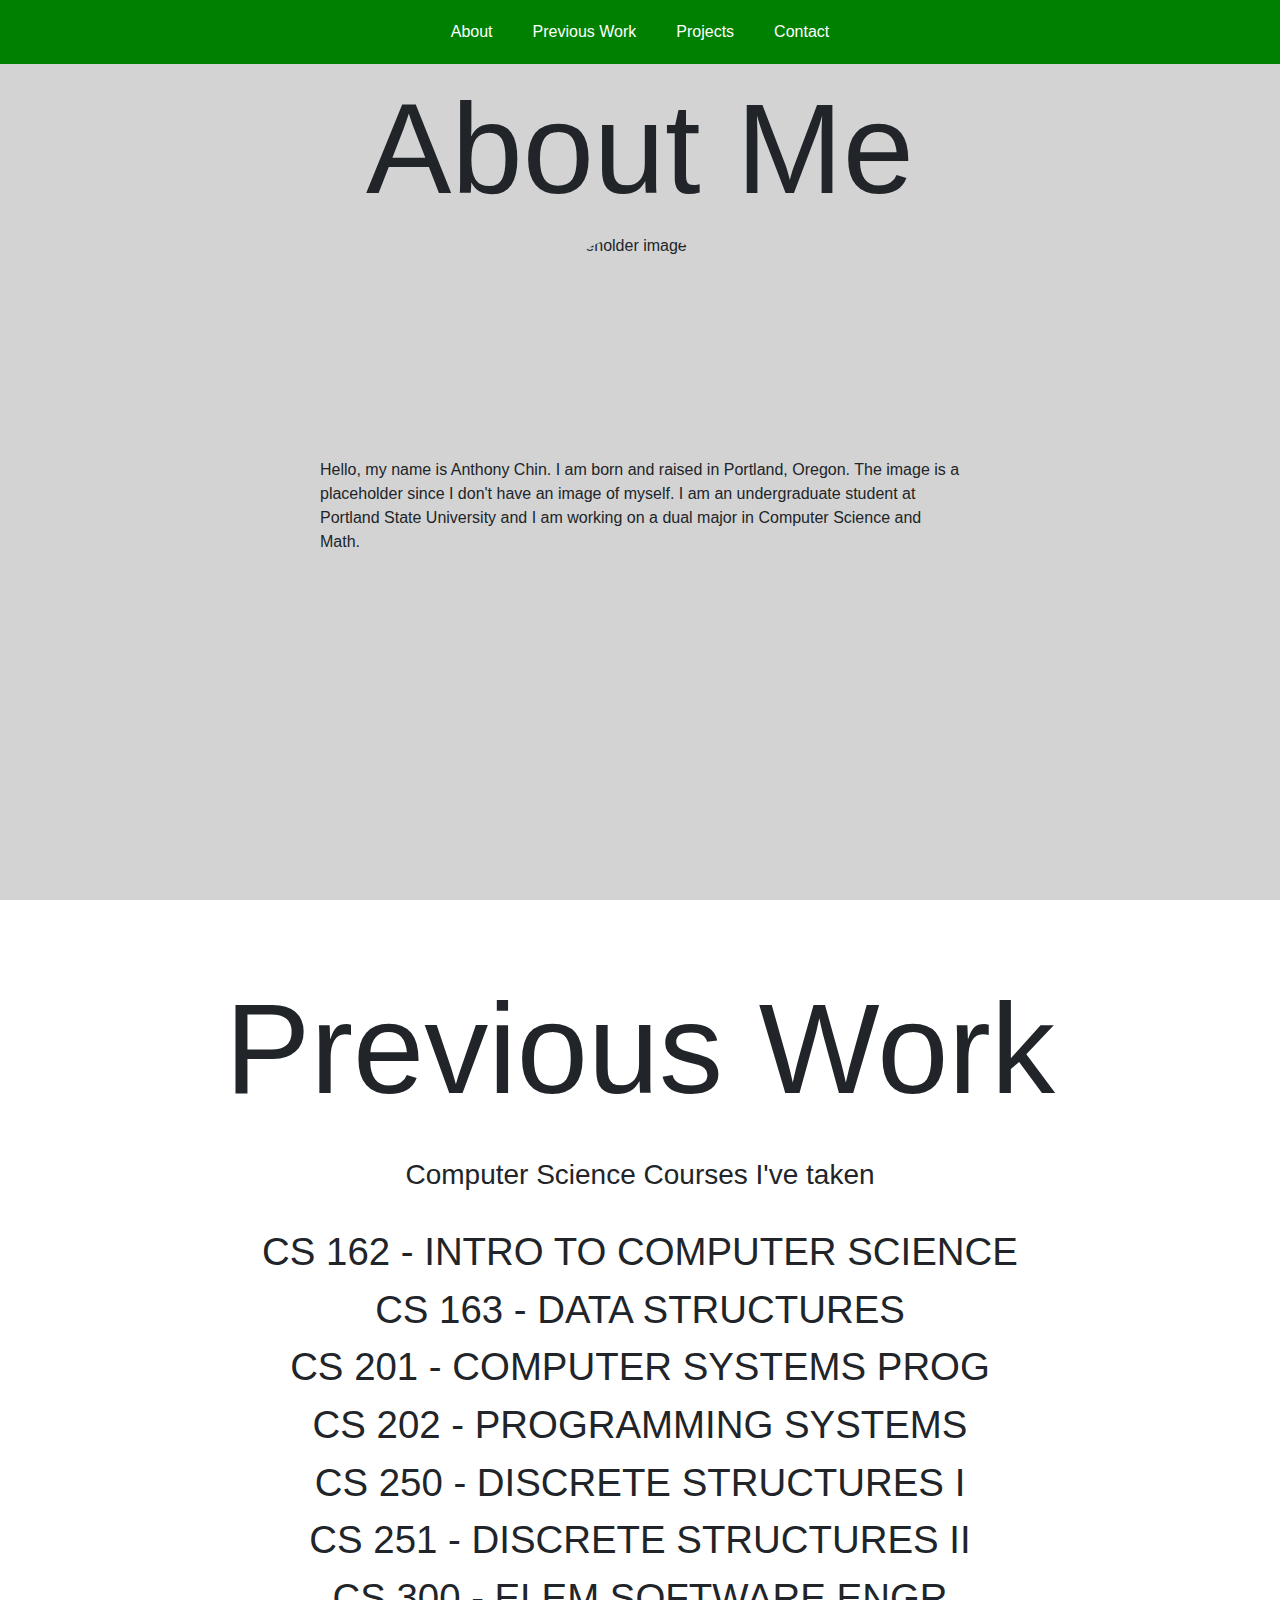
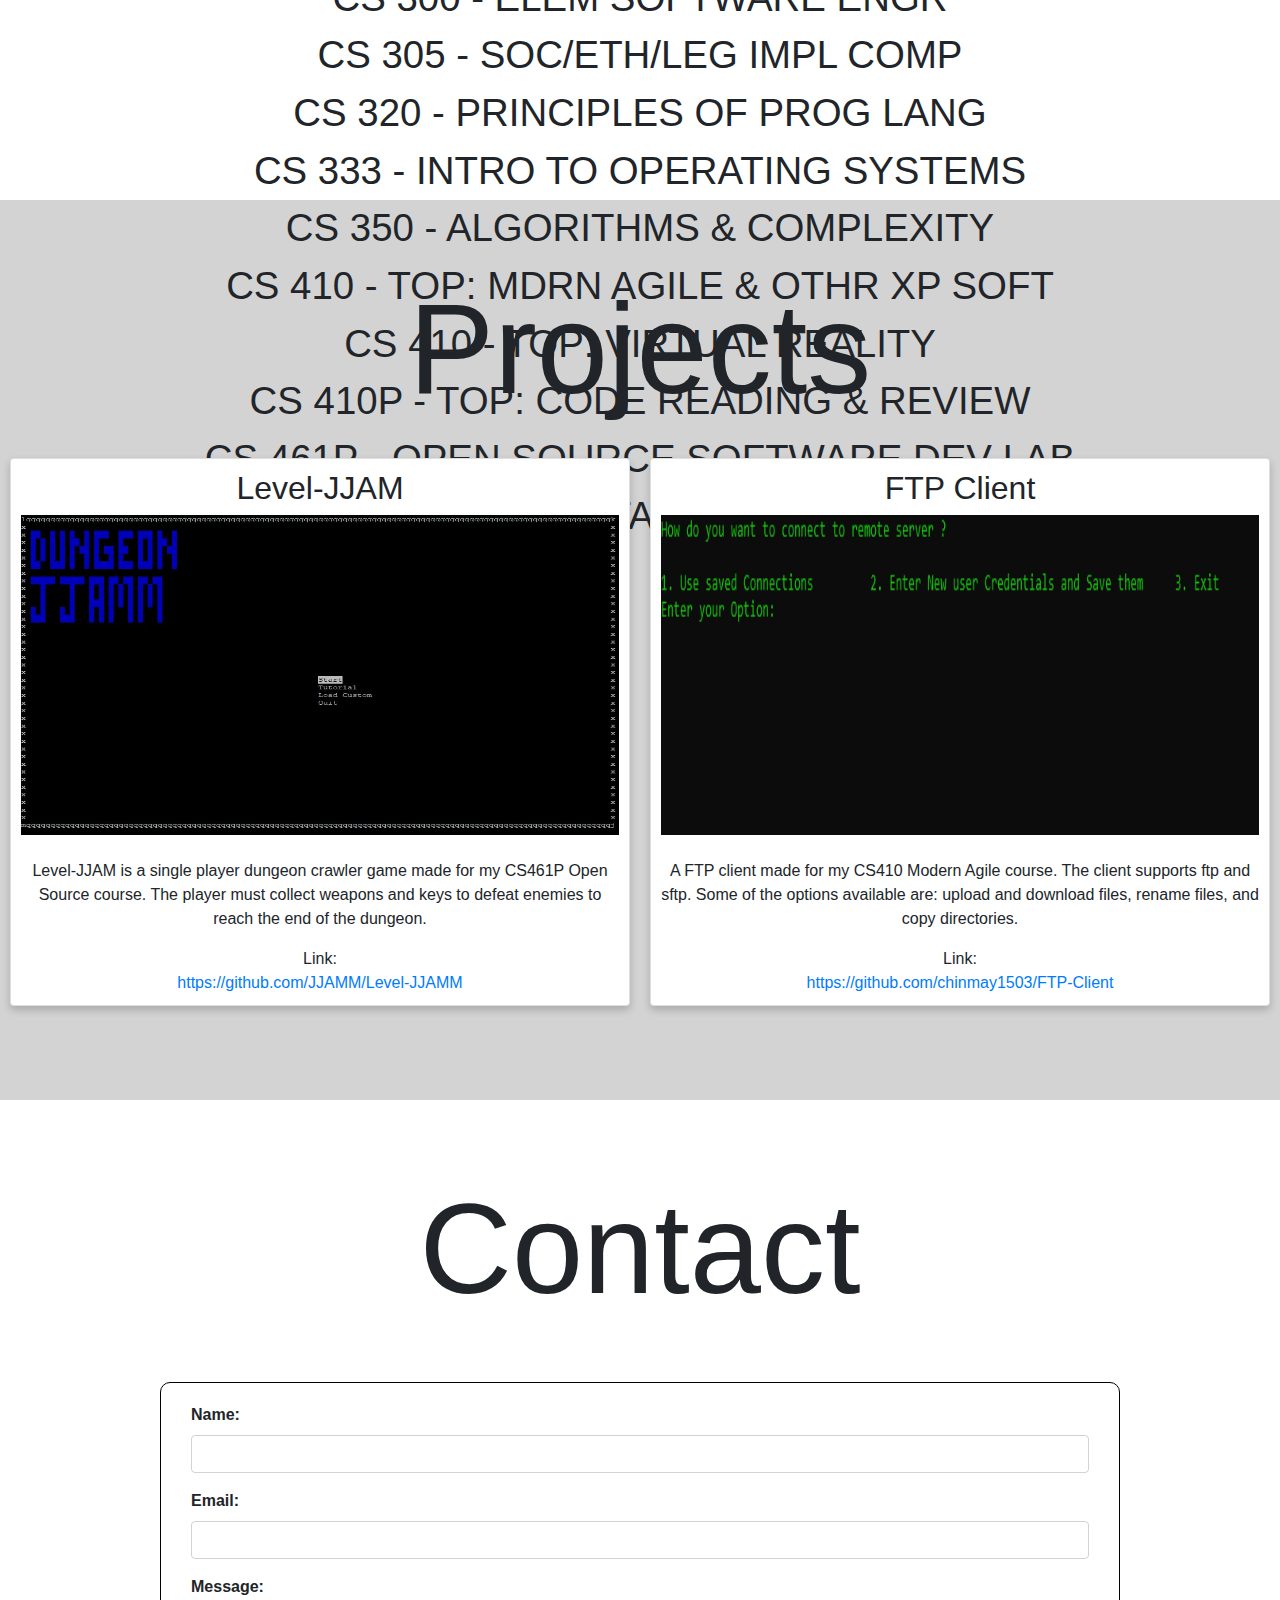
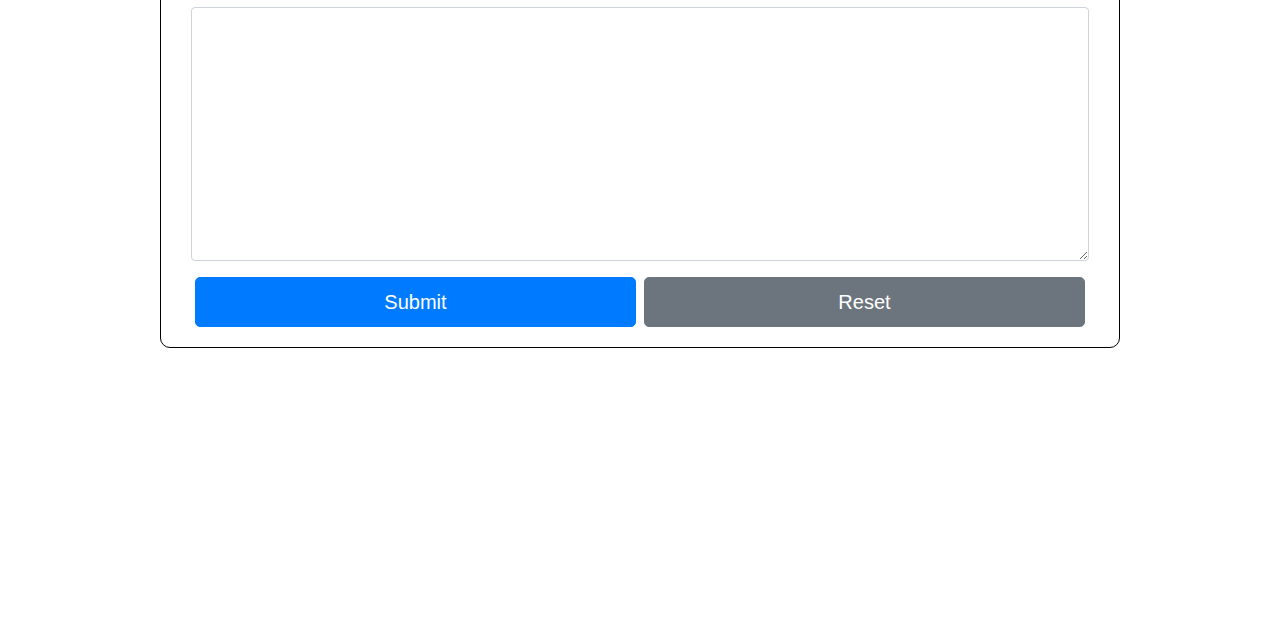
==== docs/index.html @ 14470272 "worked on previous work section" ====
<!DOCTYPE html>
<html lang="en">
  <head>
    <meta charset="UTF-8" />
    <meta name="viewport" content="width=device-width, initial-scale=1.0" />
    <title>Webdev Final Project</title>
    <link
      rel="stylesheet"
      type="text/css"
      href="https://cdnjs.cloudflare.com/ajax/libs/twitter-bootstrap/4.4.1/css/bootstrap.min.css"
    />
    <link rel="stylesheet" href="index.css" />
    <link rel="stylesheet" href="about.css" />
    <link rel="stylesheet" href="previous-work.css" />
    <link rel="stylesheet" href="projects.css" />
    <link rel="stylesheet" href="contact.css" />
    <!-- <script defer src="project.js"></script> -->
  </head>
  <body class="bg-info">
    <main>
        <nav>
            <ul class="nav-list">
              <li class="list-item"><a href="#about" class="nav-link">About</a></li>
              <li class="list-item"><a href="#previous-work" class="nav-link">Previous Work</a></li>
              <li class="list-item"><a href="#projects" class="nav-link">Projects</a></li>
              <li class="list-item"><a href="#contact" class="nav-link">Contact</a></li>
            </ul>
            <a href="javascript:void(0);" class="icon" onclick="myFunction()">
              <i class="fa fa-bars"></i>
            </a>
        </nav>
        <div class="about" id="about">
          <br><br><br>
          <h1 class="header">About Me</h1>
          <div class="about-container">
            <img src="http://placekitten.com/200/200" alt="placeholder image" width="200" height="200">
            <br>
            <p>
              Hello, my name is Anthony Chin. I am born and raised in Portland, Oregon. The image is a placeholder since I don't have an image of myself. I am an
              undergraduate student at Portland State University and I am working on a dual major in Computer Science and Math.
            </p>
          </div>
        </div>
        <div class="previous-work" id="previous-work">
          <br><br><br>
          <h1 class="header">Previous Work</h1>
          <br>
          <h3>Computer Science Courses I've taken</h3>
          <br>
          <ul class="courses">
            <li>CS 162 - INTRO TO COMPUTER SCIENCE</li>
            <li>CS 163 - DATA STRUCTURES</li>
            <li>CS 201 - COMPUTER SYSTEMS PROG</li>
            <li>CS 202 - PROGRAMMING SYSTEMS</li>
            <li>CS 250 - DISCRETE STRUCTURES I</li>
            <li>CS 251 - DISCRETE STRUCTURES II</li>
            <li>CS 300 - ELEM SOFTWARE ENGR</li>
            <li>CS 305 - SOC/ETH/LEG IMPL COMP</li>
            <li>CS 320 - PRINCIPLES OF PROG LANG</li>
            <li>CS 333 - INTRO TO OPERATING SYSTEMS</li>
            <li>CS 350 - ALGORITHMS & COMPLEXITY</li>
            <li>CS 410 - TOP: MDRN AGILE & OTHR XP SOFT</li>
            <li>CS 410 - TOP: VIRTUAL REALITY</li>
            <li>CS 410P - TOP: CODE READING & REVIEW</li>
            <li>CS 461P - OPEN SOURCE SOFTWARE DEV LAB</li>
            <li>CS 486 - INTRO TO DATABASE MGMT SYSTEMS</li>
          </ul>
        </div>
        <div class="projects" id="projects">
          <br><br><br>
          <h1 class="header">Projects</h1>
          <br>
          <div>
            <div class="column">
              <div class="card">
                <h2>Level-JJAM</h2>
                <img src="img/start_menu.JPG" alt="Start menu of Level-JJAM" class="responsive-image" title="Start menu of Level-JJAM">
                <br>
                <p>
                  Level-JJAM is a single player dungeon crawler game made for my CS461P Open Source course. The player must collect weapons and keys to defeat enemies 
                  to reach the end of the dungeon.
                </p>
                <p class="link">Link:</p>
                <a href="https://github.com/JJAMM/Level-JJAMM">https://github.com/JJAMM/Level-JJAMM</a>
              </div>
            </div>
          
            <div class="column">
              <div class="card">
                <h2>FTP Client</h2>
                <img src="img/ftp_login.png" alt="Login of the FTP client" class="responsive-image" title="Login of the FTP client">
                <br>
                <p>
                  A FTP client made for my CS410 Modern Agile course. The client supports ftp and sftp. Some of the options available are: upload and download files,
                  rename files, and copy directories.
                </p>
                <p class="link">Link:</p>
                <a href="https://github.com/chinmay1503/FTP-Client">https://github.com/chinmay1503/FTP-Client</a>
              </div>
            </div>
          </div>
        </div>
        <div class="contact" id="contact">
          <br><br><br>
          <h1 class="header">Contact</h1>
          <br><br>
          <div class="d-flex justify-content-center">
            <form>
              <div class="form-group">
                <label for="name">Name:</label>
                <input type="text" class="form-control" id="name">
              </div>
              <div class="form-group">
                <label for="email">Email:</label>
                <input type="email" class="form-control" id="email">
              </div>
              <div class="form-group">
                <label for="message">Message: </label>
                <textarea class="form-control" id="message" rows="10"></textarea>
              </div>
              <div class="d-flex justify-content-around">
                <button type="submit" class="btn btn-lg btn-primary">Submit</button>
                <button type="reset" class="btn btn-secondary btn-lg">Reset</button>
              </div>
            </form>
          </div>
        </div>
    </main>
  </body>
</html>
---- docs/index.css ----
body {
  margin: 0;
}

nav {
  background-color: green;
  display: flex;
  overflow: hidden;
  width: 100vw;
  justify-content: center;
  position: fixed;
  z-index: 9999;
}

.nav-list {
  list-style-type: none;
  padding: 0;
  margin: 0;
}

.list-item {
  background-color: green;
  float: left;
}

.list-item:hover {
  background-color: orange;
}

.nav-link {
  display: block;
  color: white;
  text-align: center;
  padding: 20px;
  text-decoration: none;
}

.nav-link:hover {
  color: black;
}

.about {
  height: 100vh;
  background-color: lightgray;
}

.previous-work {
  height: 100vh;
  background-color: white;
}

.projects {
  height: 100vh;
  background-color: lightgray;
}

.contact {
  height: 125vh;
  background-color: white;
}

.header {
  font-size: 10vw;
}

h1 {
  text-align: center;
}

@media (min-width: 416px) and (max-width: 768px) {
  .projects {
    height: 175vh;
  }

  .contact {
    height: 175vh;
  }

  .nav-link {
    padding: 20px 10px;
  }
}

@media (max-width: 415px) {
  .nav-link {
    padding: 20px 5px;
  }
}
---- docs/about.css ----
.about-container {
  width: 50vw;
  margin: 0 auto;
}

.about img {
  display: block;
  margin: 0 auto;
  border-radius: 50%;
}
---- docs/previous-work.css ----
.previous-work {
  text-align: center;
}

.courses {
  list-style-type: none;
  display: flex;
  flex-direction: column;
  padding: 0;
  font-size: 3vw;
}
---- docs/projects.css ----
.column {
  float: left;
  width: 50%;
  padding: 0 10px;
}

.card {
  box-shadow: 0 4px 8px 0 rgba(0, 0, 0, 0.2);
  padding: 10px;
  text-align: center;
  background-color: white;
  align-items: center;
  height: 100%;
}

.responsive-image {
  width: 100%;
  height: 20rem;
}

.link {
  margin-bottom: 0;
}

@media (max-width: 768px) {
  .column {
    width: 100%;
    display: block;
    margin-bottom: 20px;
  }
}
---- docs/contact.css ----
form {
  border: 1px solid black;
  border-radius: 10px;
  width: 75%;
  padding: 20px 30px 20px 30px;
}

.form-group {
  font-weight: bold;
}

.btn {
  height: 2.5em;
  width: 49%;
  border-radius: 5px;
}
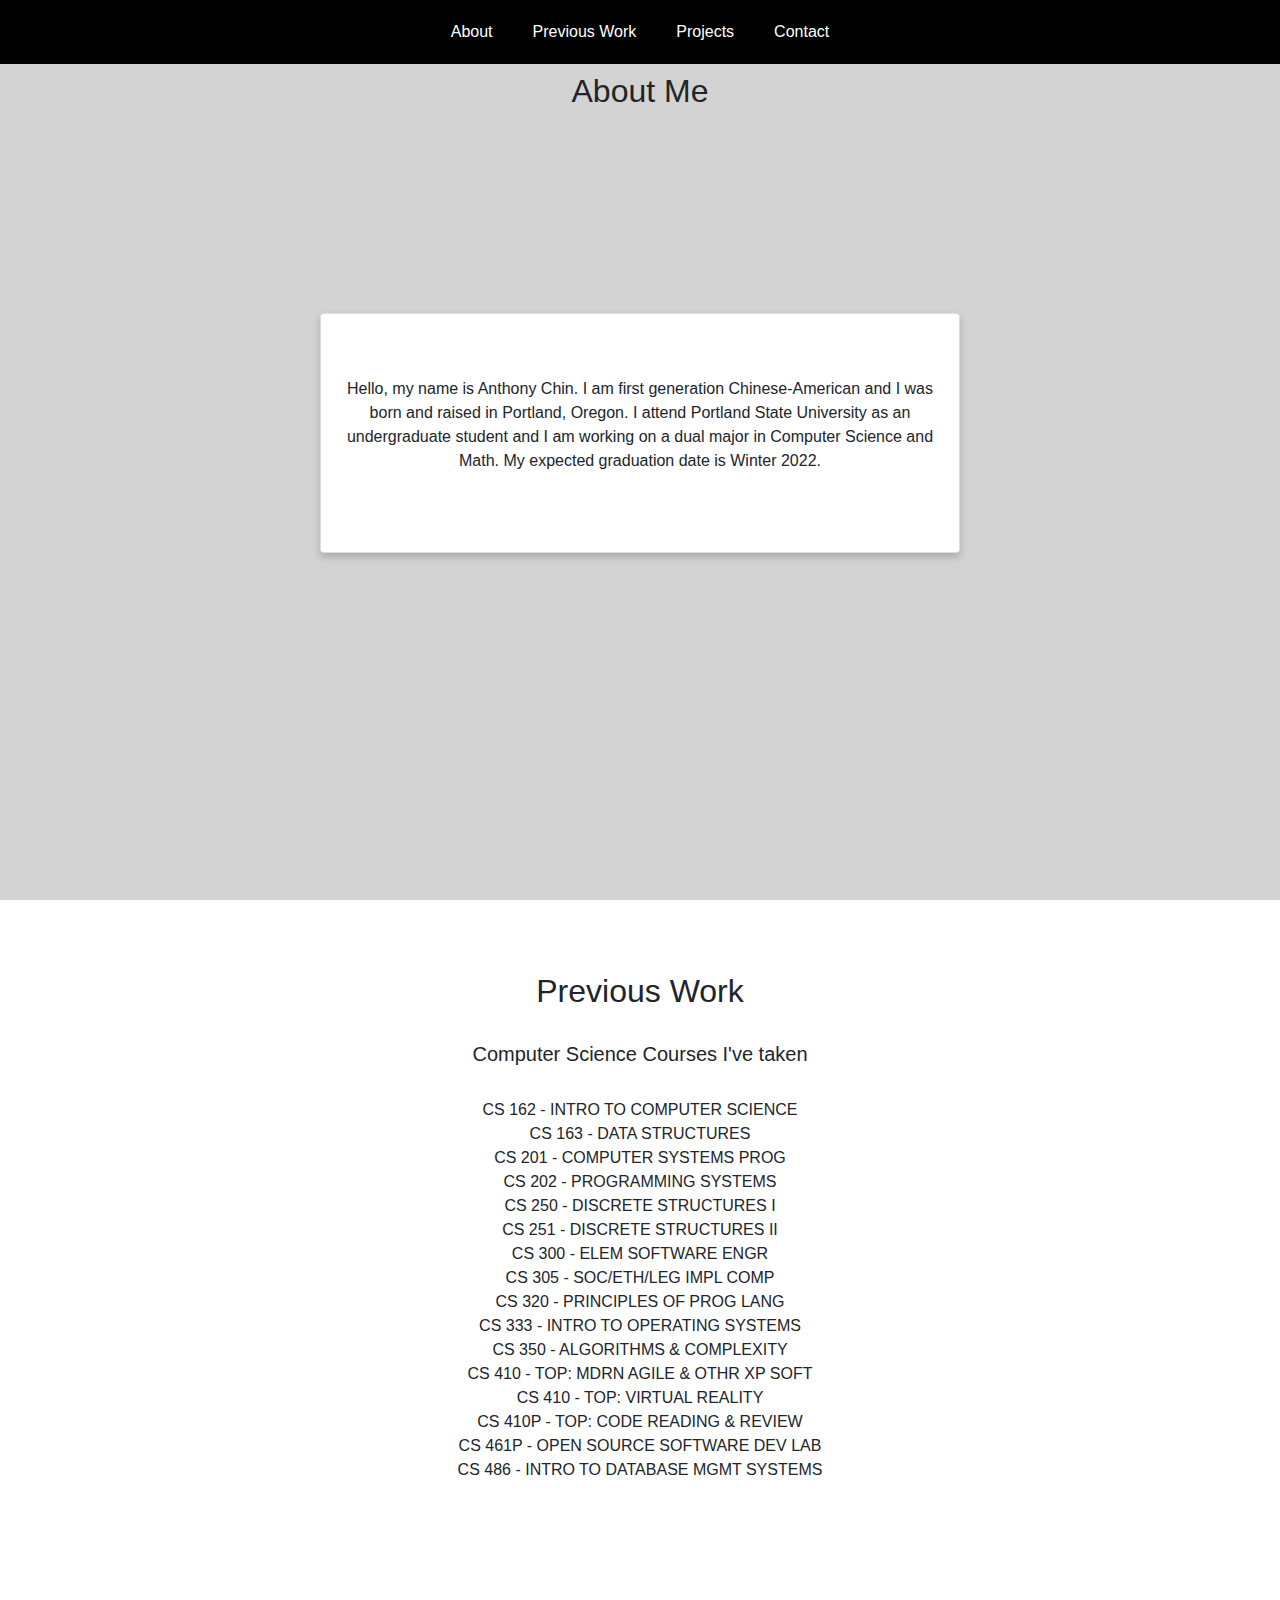
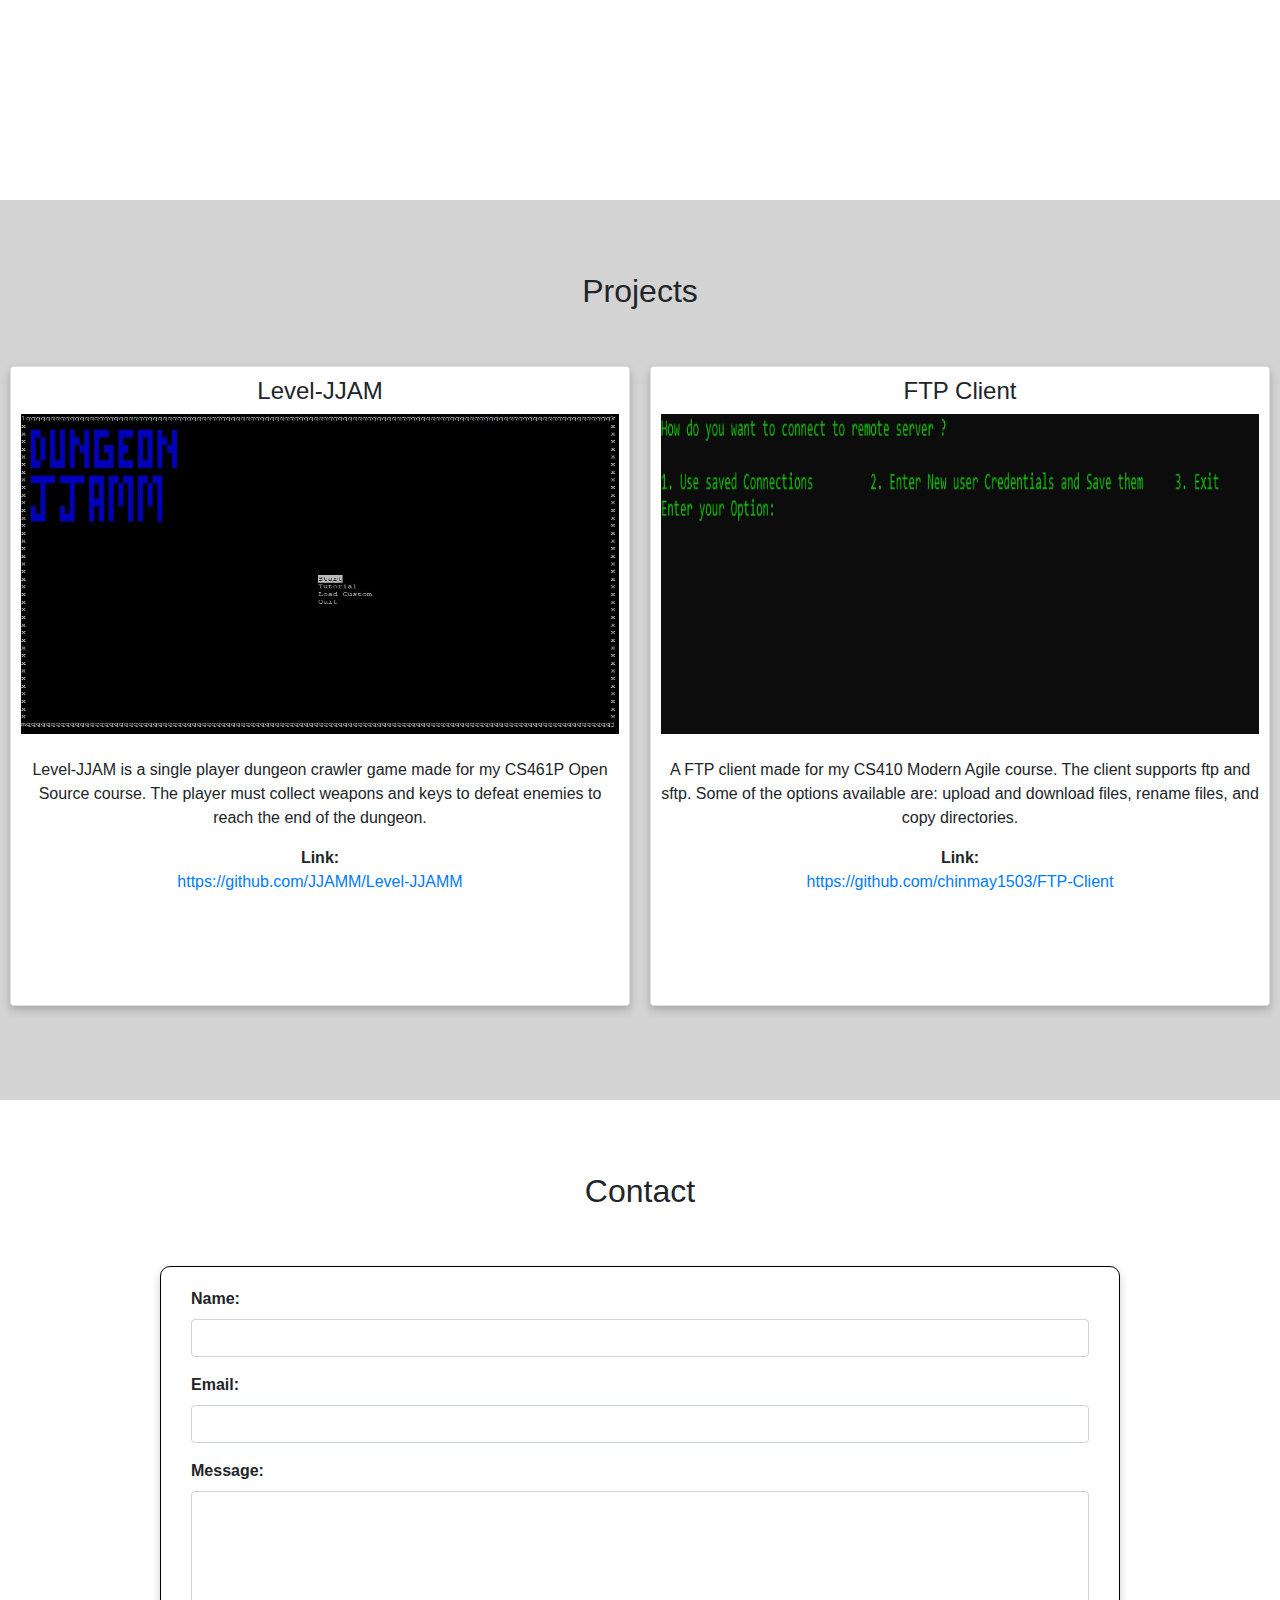
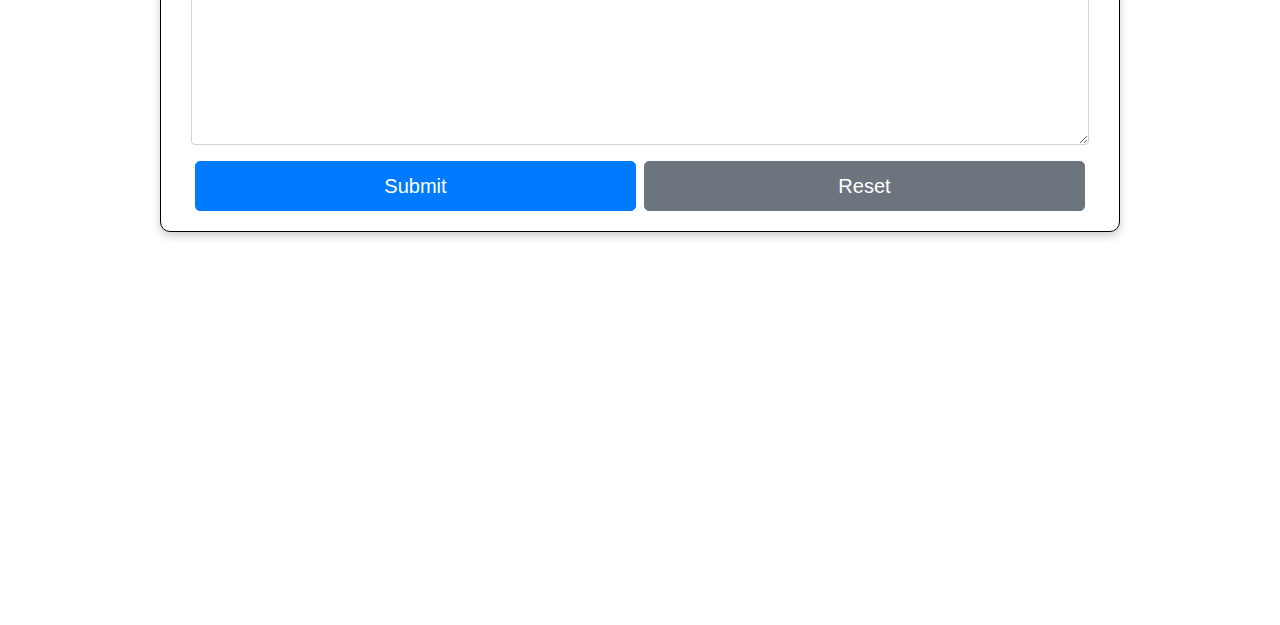
==== commit a0a5953d: "removed placeholder image and did more styling" ====
--- a/docs/index.html
+++ b/docs/index.html
@@ -33,19 +33,21 @@
           <br><br><br>
           <h1 class="header">About Me</h1>
           <div class="about-container">
-            <img src="http://placekitten.com/200/200" alt="placeholder image" width="200" height="200">
             <br>
+            <div class="card">
             <p>
-              Hello, my name is Anthony Chin. I am born and raised in Portland, Oregon. The image is a placeholder since I don't have an image of myself. I am an
-              undergraduate student at Portland State University and I am working on a dual major in Computer Science and Math.
+              Hello, my name is Anthony Chin. I am first generation Chinese-American and I was born and raised in Portland, Oregon. I attend 
+              Portland State University as an undergraduate student and I am working on a dual major in Computer Science and Math. My expected
+              graduation date is Winter 2022.
             </p>
+          </div>
           </div>
         </div>
         <div class="previous-work" id="previous-work">
           <br><br><br>
           <h1 class="header">Previous Work</h1>
           <br>
-          <h3>Computer Science Courses I've taken</h3>
+          <h5>Computer Science Courses I've taken</h5>
           <br>
           <ul class="courses">
             <li>CS 162 - INTRO TO COMPUTER SCIENCE</li>
@@ -69,11 +71,11 @@
         <div class="projects" id="projects">
           <br><br><br>
           <h1 class="header">Projects</h1>
-          <br>
+          <br><br>
           <div>
             <div class="column">
               <div class="card">
-                <h2>Level-JJAM</h2>
+                <h4>Level-JJAM</h4>
                 <img src="img/start_menu.JPG" alt="Start menu of Level-JJAM" class="responsive-image" title="Start menu of Level-JJAM">
                 <br>
                 <p>
@@ -87,7 +89,7 @@
           
             <div class="column">
               <div class="card">
-                <h2>FTP Client</h2>
+                <h4>FTP Client</h4>
                 <img src="img/ftp_login.png" alt="Login of the FTP client" class="responsive-image" title="Login of the FTP client">
                 <br>
                 <p>
--- a/docs/index.css
+++ b/docs/index.css
@@ -3,7 +3,7 @@
 }
 
 nav {
-  background-color: green;
+  background-color: black;
   display: flex;
   overflow: hidden;
   width: 100vw;
@@ -19,12 +19,11 @@
 }
 
 .list-item {
-  background-color: green;
   float: left;
 }
 
 .list-item:hover {
-  background-color: orange;
+  background-color: grey;
 }
 
 .nav-link {
@@ -32,11 +31,11 @@
   color: white;
   text-align: center;
   padding: 20px;
-  text-decoration: none;
 }
 
 .nav-link:hover {
-  color: black;
+  color: white;
+  text-decoration: underline;
 }
 
 .about {
@@ -60,7 +59,7 @@
 }
 
 .header {
-  font-size: 10vw;
+  font-size: 2rem;
 }
 
 h1 {
@@ -73,7 +72,7 @@
   }
 
   .contact {
-    height: 175vh;
+    height: 125vh;
   }
 
   .nav-link {
@@ -85,4 +84,8 @@
   .nav-link {
     padding: 20px 5px;
   }
+
+  .projects {
+    height: 175vh;
+  }
 }
--- a/docs/about.css
+++ b/docs/about.css
@@ -1,10 +1,27 @@
 .about-container {
+  display: flex;
   width: 50vw;
+  height: 70vh;
   margin: 0 auto;
+  align-items: center;
+  justify-content: center;
 }
 
-.about img {
-  display: block;
-  margin: 0 auto;
-  border-radius: 50%;
+.about .card {
+  display: flex;
+  align-items: center;
+  justify-content: center;
+  height: 15rem;
 }
+
+@media (max-width: 414px) {
+  .about .card {
+    height: 30rem;
+  }
+}
+
+@media (min-width: 415px) and (max-width: 768px) {
+  .about .card {
+    height: 20rem;
+  }
+}
--- a/docs/previous-work.css
+++ b/docs/previous-work.css
@@ -7,5 +7,5 @@
   display: flex;
   flex-direction: column;
   padding: 0;
-  font-size: 3vw;
+  font-size: 1rem;
 }
--- a/docs/projects.css
+++ b/docs/projects.css
@@ -10,7 +10,7 @@
   text-align: center;
   background-color: white;
   align-items: center;
-  height: 100%;
+  height: 40rem;
 }
 
 .responsive-image {
@@ -20,6 +20,7 @@
 
 .link {
   margin-bottom: 0;
+  font-weight: bold;
 }
 
 @media (max-width: 768px) {
--- a/docs/contact.css
+++ b/docs/contact.css
@@ -3,6 +3,7 @@
   border-radius: 10px;
   width: 75%;
   padding: 20px 30px 20px 30px;
+  box-shadow: 0 4px 8px 0 rgba(0, 0, 0, 0.2);
 }
 
 .form-group {
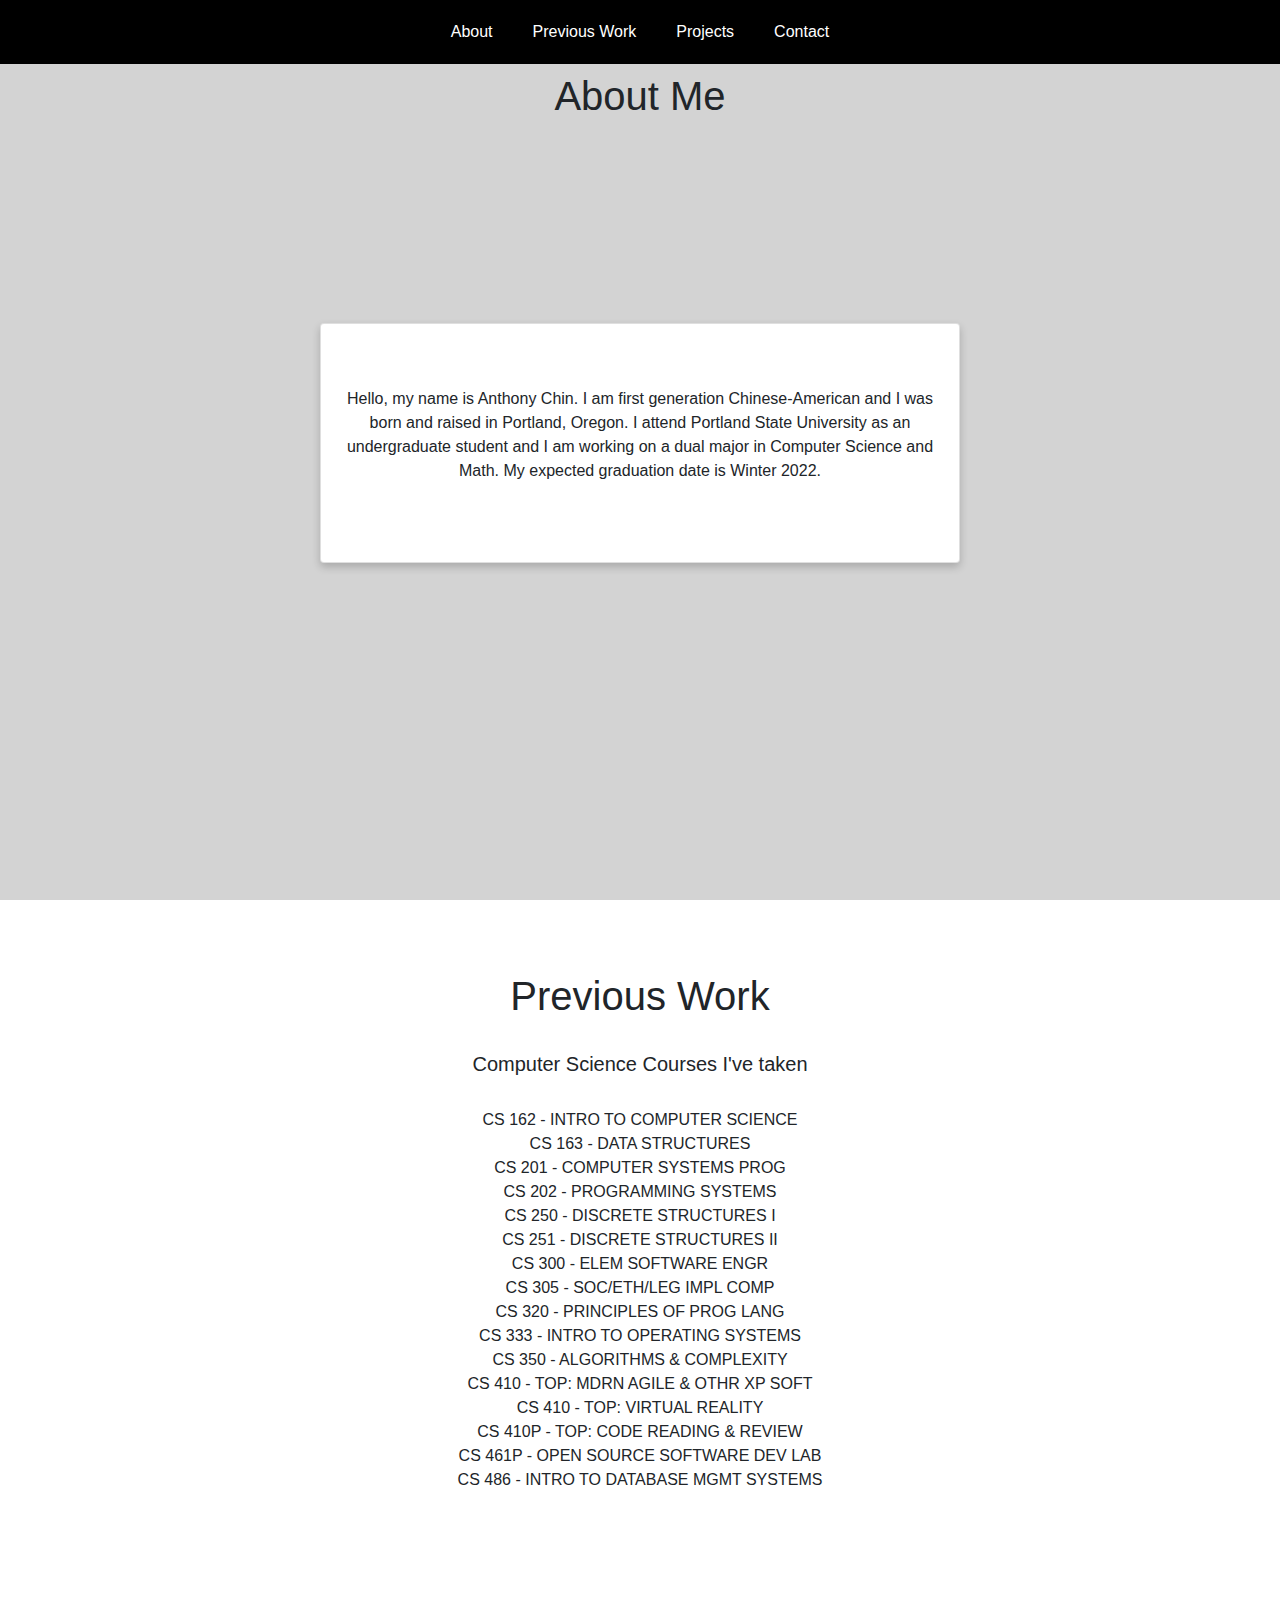
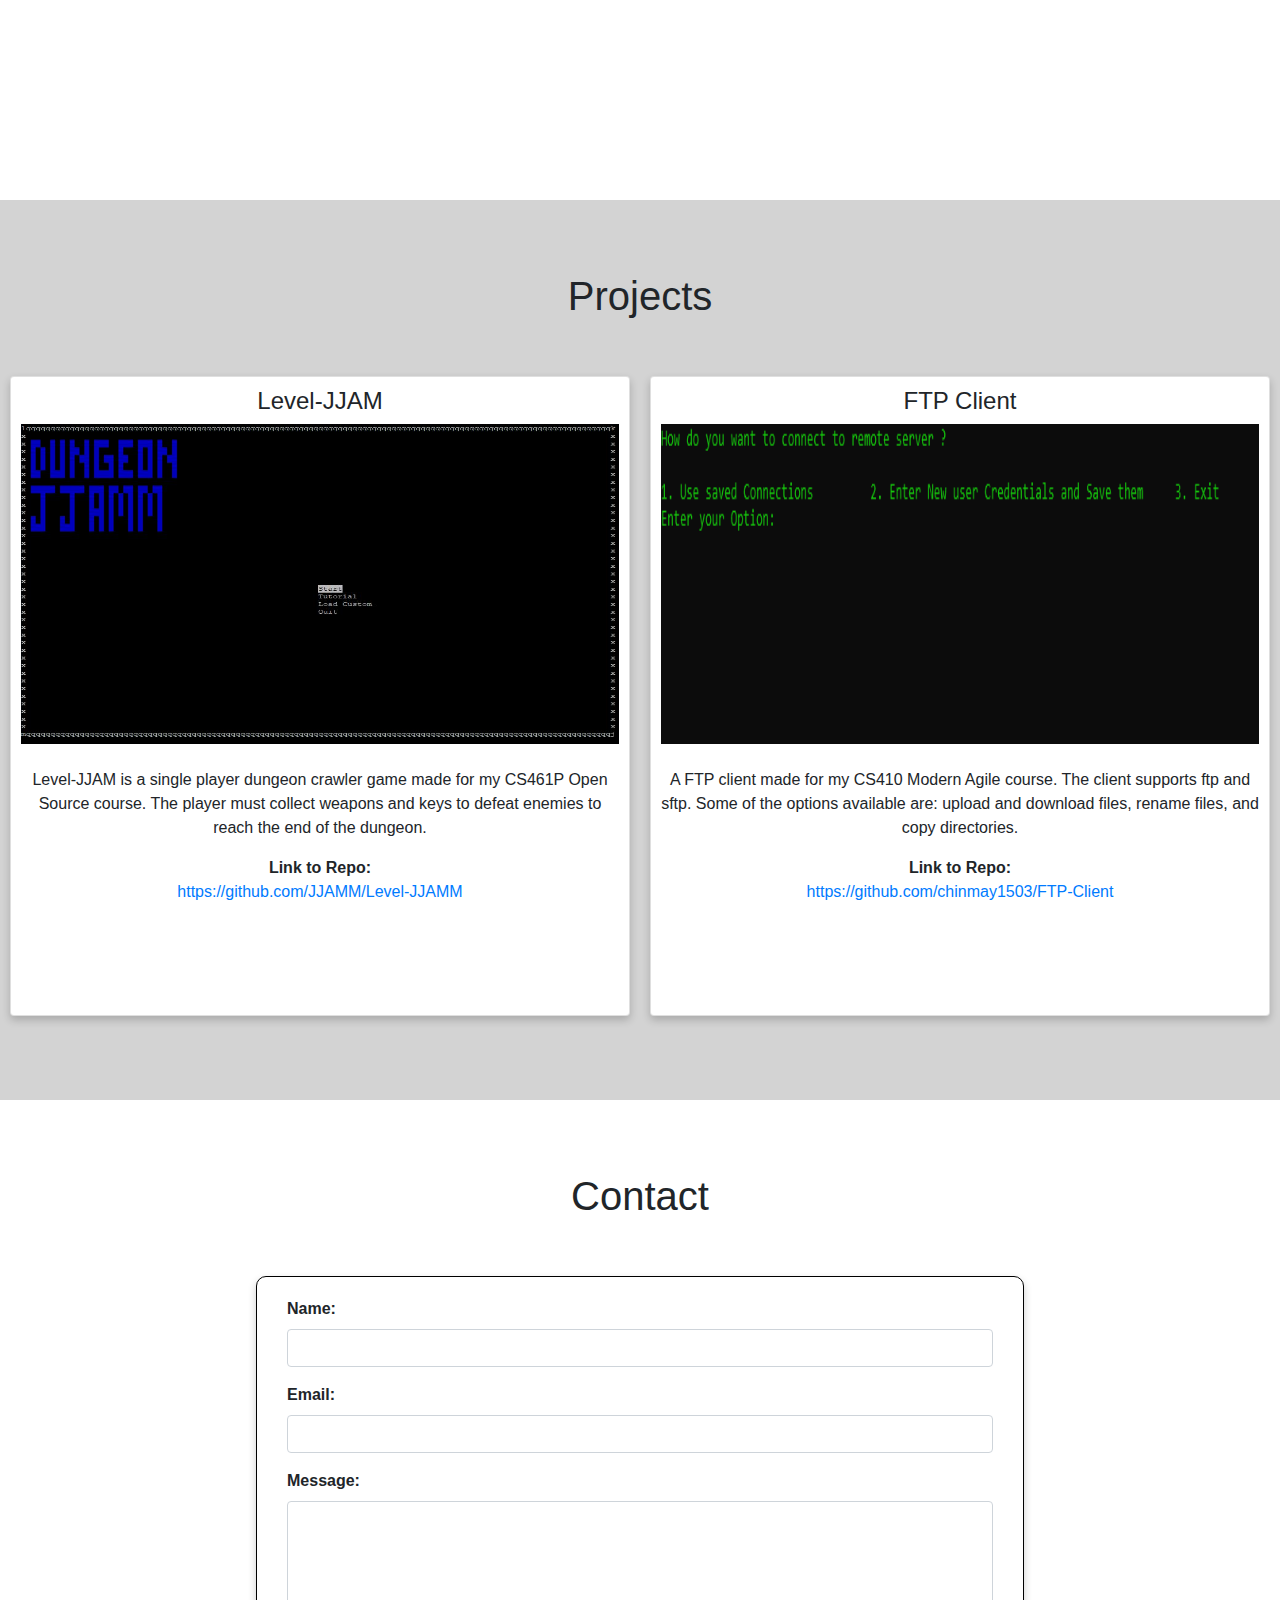
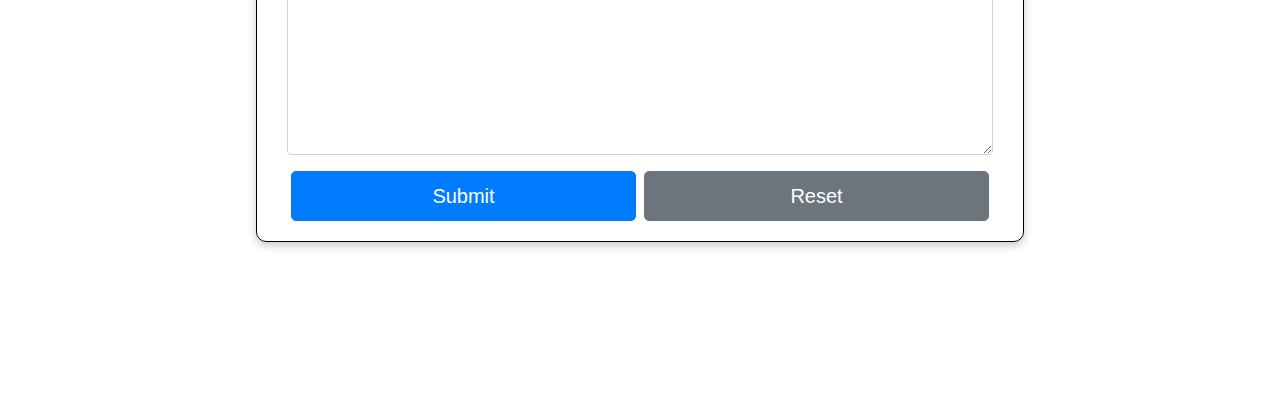
==== commit 73e7a760: "changed form width and h1 font size" ====
--- a/docs/index.html
+++ b/docs/index.html
@@ -82,11 +82,10 @@
                   Level-JJAM is a single player dungeon crawler game made for my CS461P Open Source course. The player must collect weapons and keys to defeat enemies 
                   to reach the end of the dungeon.
                 </p>
-                <p class="link">Link:</p>
+                <p class="link">Link to Repo:</p>
                 <a href="https://github.com/JJAMM/Level-JJAMM">https://github.com/JJAMM/Level-JJAMM</a>
               </div>
             </div>
-          
             <div class="column">
               <div class="card">
                 <h4>FTP Client</h4>
@@ -96,7 +95,7 @@
                   A FTP client made for my CS410 Modern Agile course. The client supports ftp and sftp. Some of the options available are: upload and download files,
                   rename files, and copy directories.
                 </p>
-                <p class="link">Link:</p>
+                <p class="link">Link to Repo:</p>
                 <a href="https://github.com/chinmay1503/FTP-Client">https://github.com/chinmay1503/FTP-Client</a>
               </div>
             </div>
--- a/docs/index.css
+++ b/docs/index.css
@@ -54,12 +54,8 @@
 }
 
 .contact {
-  height: 125vh;
+  height: 100vh;
   background-color: white;
-}
-
-.header {
-  font-size: 2rem;
 }
 
 h1 {
--- a/docs/contact.css
+++ b/docs/contact.css
@@ -1,7 +1,7 @@
 form {
   border: 1px solid black;
   border-radius: 10px;
-  width: 75%;
+  width: 60%;
   padding: 20px 30px 20px 30px;
   box-shadow: 0 4px 8px 0 rgba(0, 0, 0, 0.2);
 }
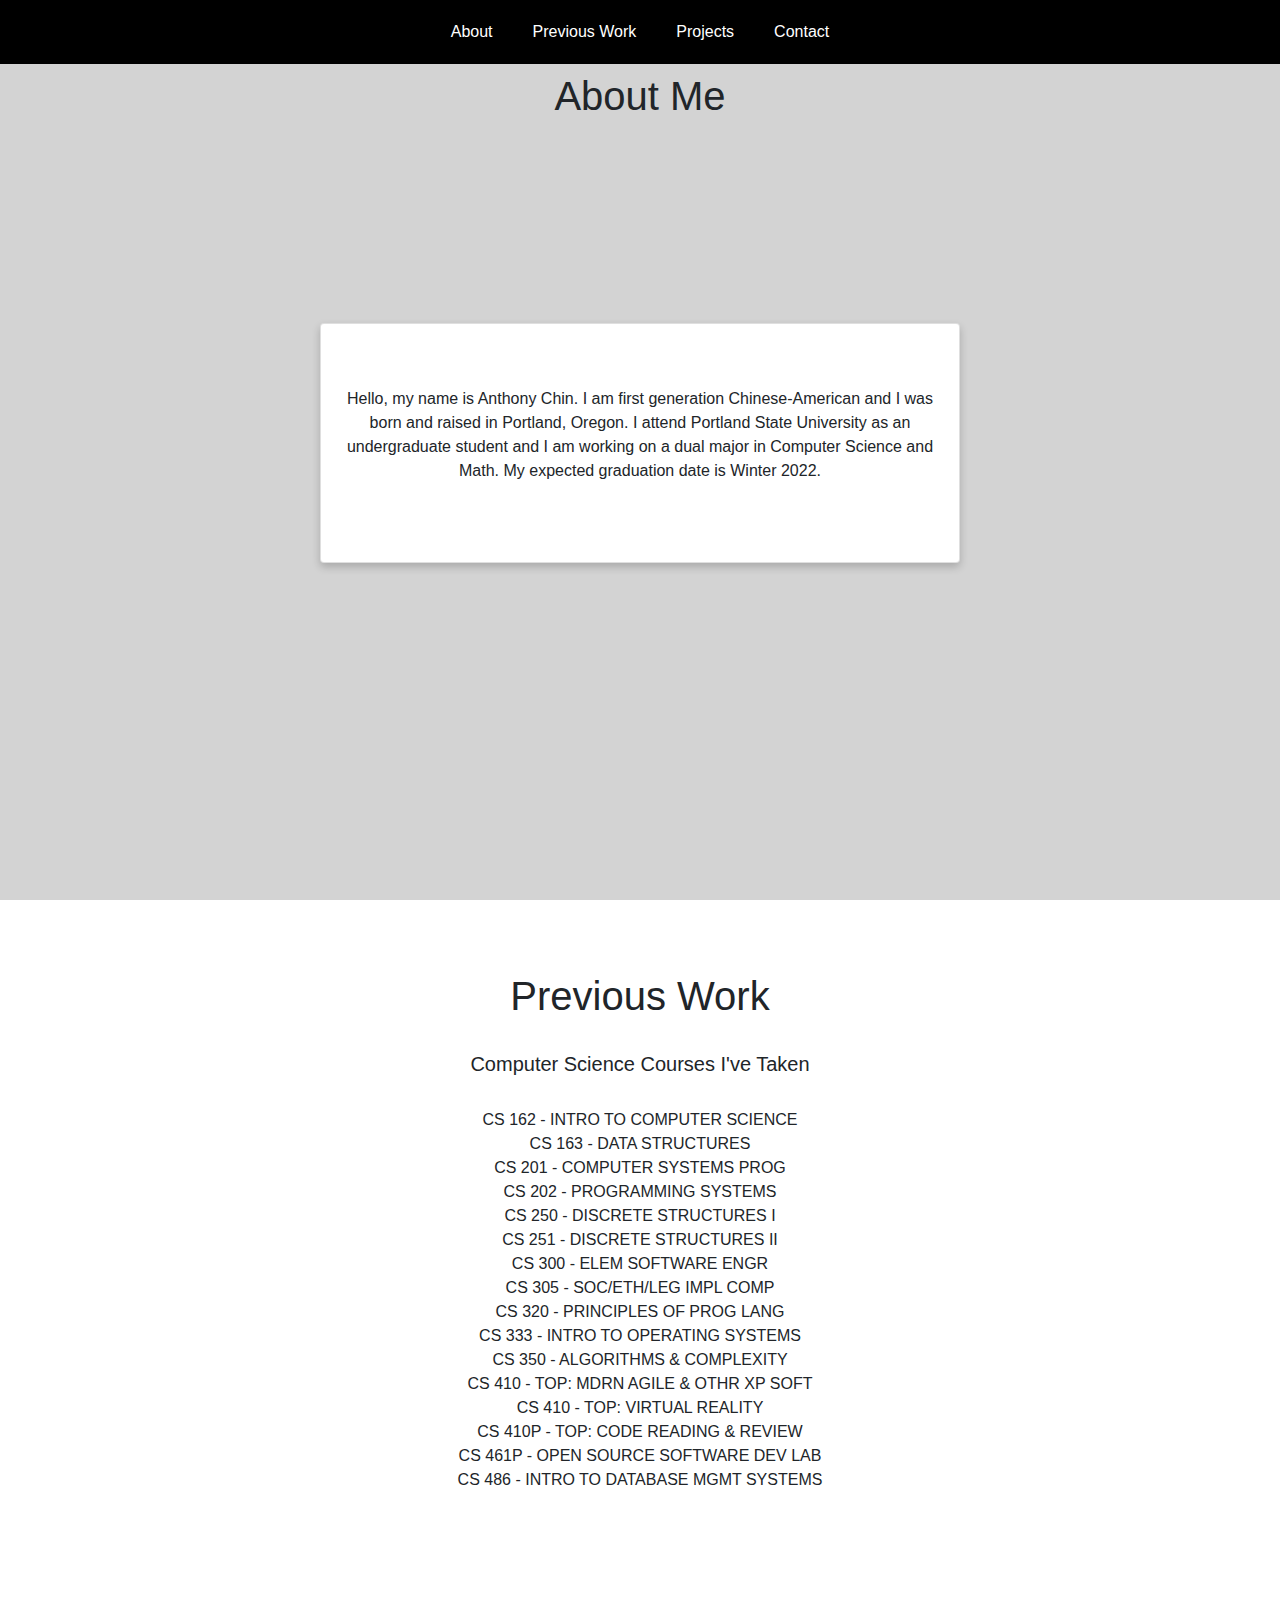
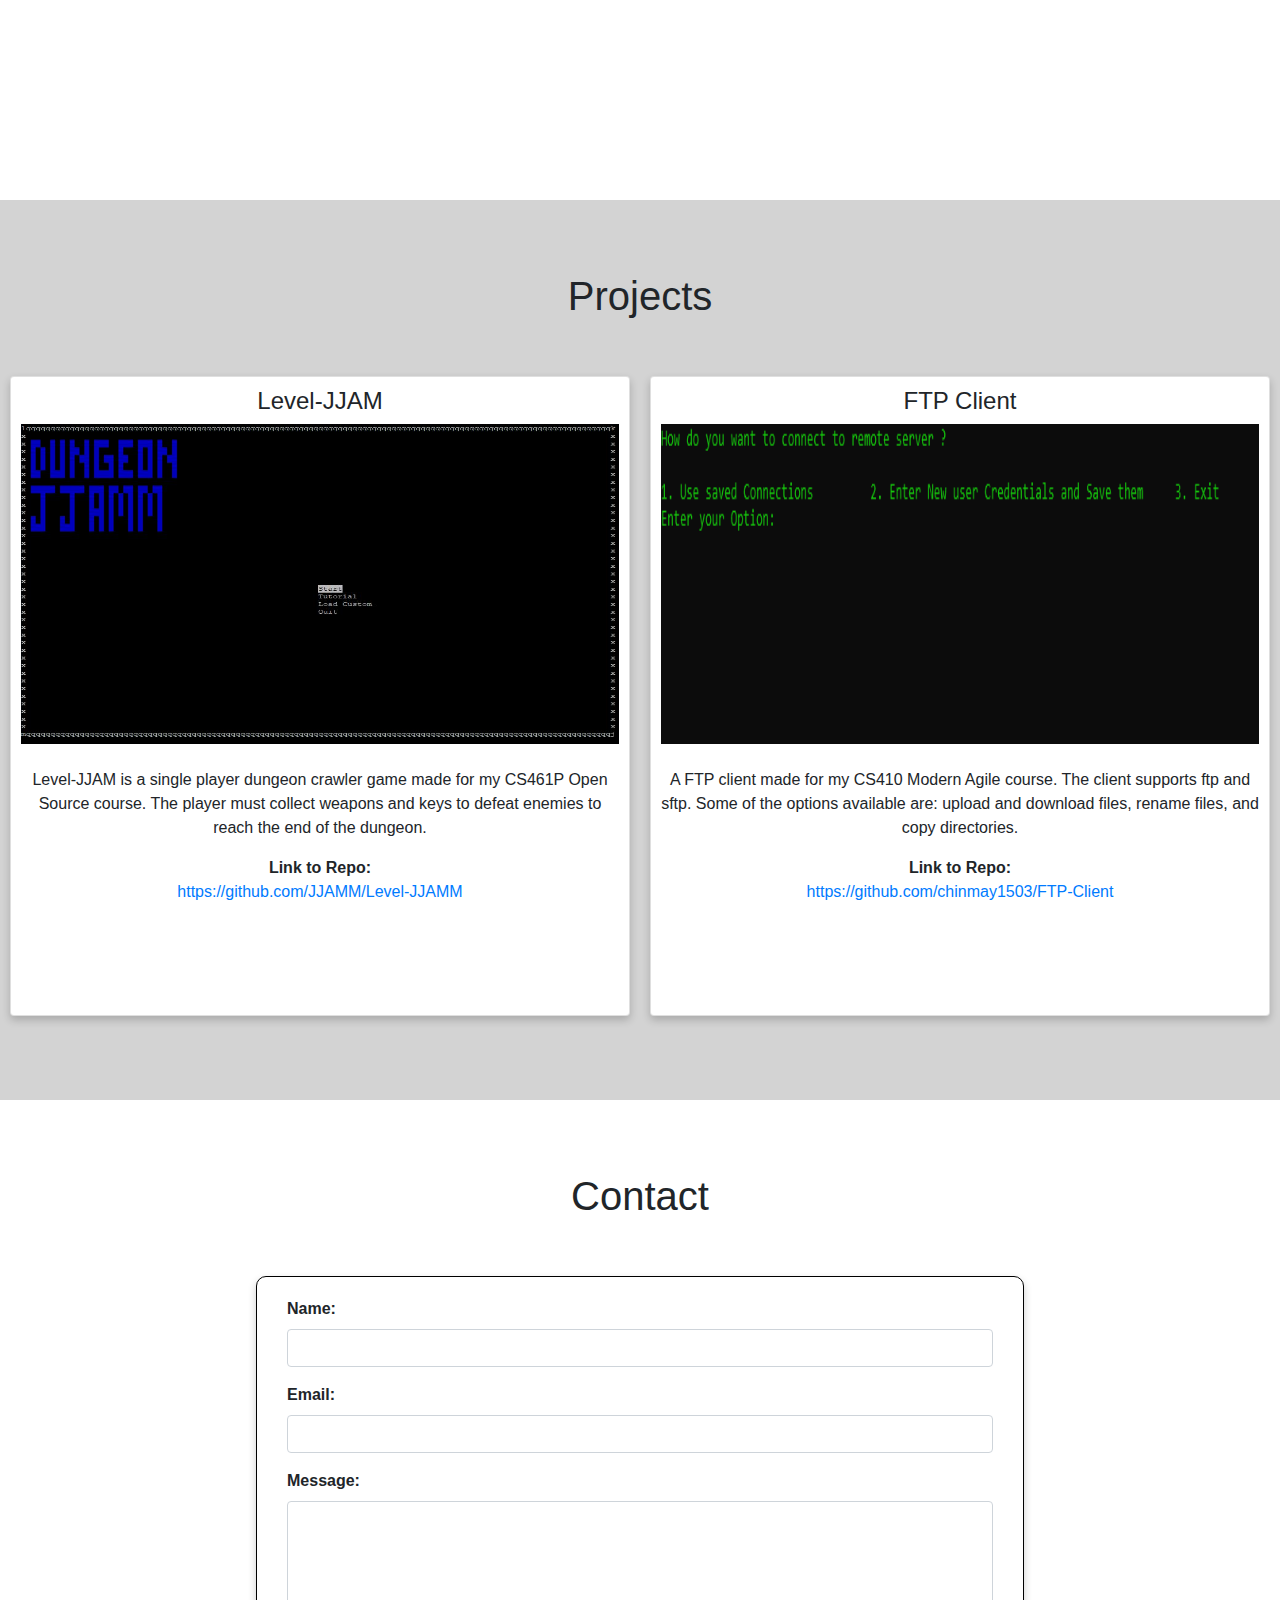
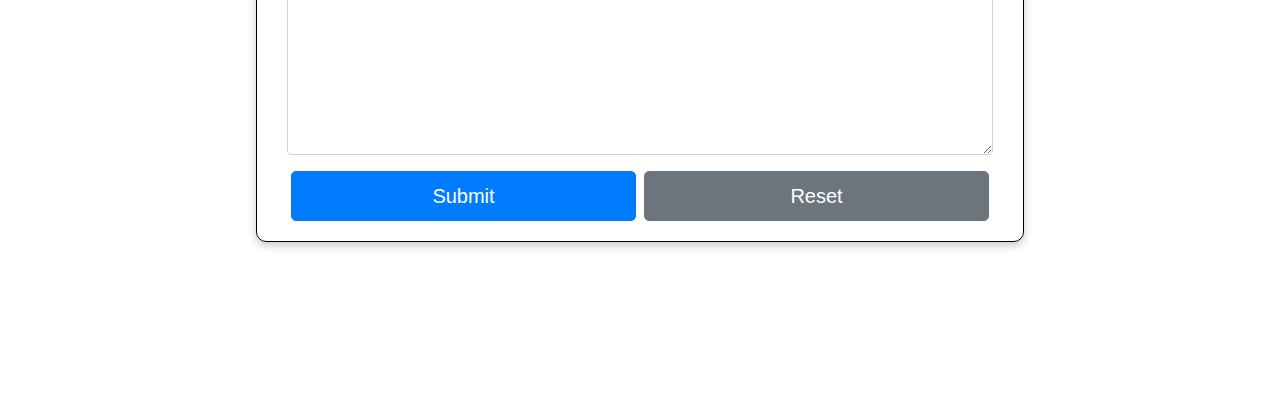
==== commit 5f0c24d5: "fixed spelling mistake" ====
--- a/docs/index.html
+++ b/docs/index.html
@@ -14,7 +14,6 @@
     <link rel="stylesheet" href="previous-work.css" />
     <link rel="stylesheet" href="projects.css" />
     <link rel="stylesheet" href="contact.css" />
-    <!-- <script defer src="project.js"></script> -->
   </head>
   <body class="bg-info">
     <main>
@@ -25,15 +24,11 @@
               <li class="list-item"><a href="#projects" class="nav-link">Projects</a></li>
               <li class="list-item"><a href="#contact" class="nav-link">Contact</a></li>
             </ul>
-            <a href="javascript:void(0);" class="icon" onclick="myFunction()">
-              <i class="fa fa-bars"></i>
-            </a>
         </nav>
         <div class="about" id="about">
           <br><br><br>
           <h1 class="header">About Me</h1>
           <div class="about-container">
-            <br>
             <div class="card">
             <p>
               Hello, my name is Anthony Chin. I am first generation Chinese-American and I was born and raised in Portland, Oregon. I attend 
@@ -47,7 +42,7 @@
           <br><br><br>
           <h1 class="header">Previous Work</h1>
           <br>
-          <h5>Computer Science Courses I've taken</h5>
+          <h5>Computer Science Courses I've Taken</h5>
           <br>
           <ul class="courses">
             <li>CS 162 - INTRO TO COMPUTER SCIENCE</li>
--- a/docs/index.css
+++ b/docs/index.css
@@ -67,10 +67,6 @@
     height: 175vh;
   }
 
-  .contact {
-    height: 125vh;
-  }
-
   .nav-link {
     padding: 20px 10px;
   }
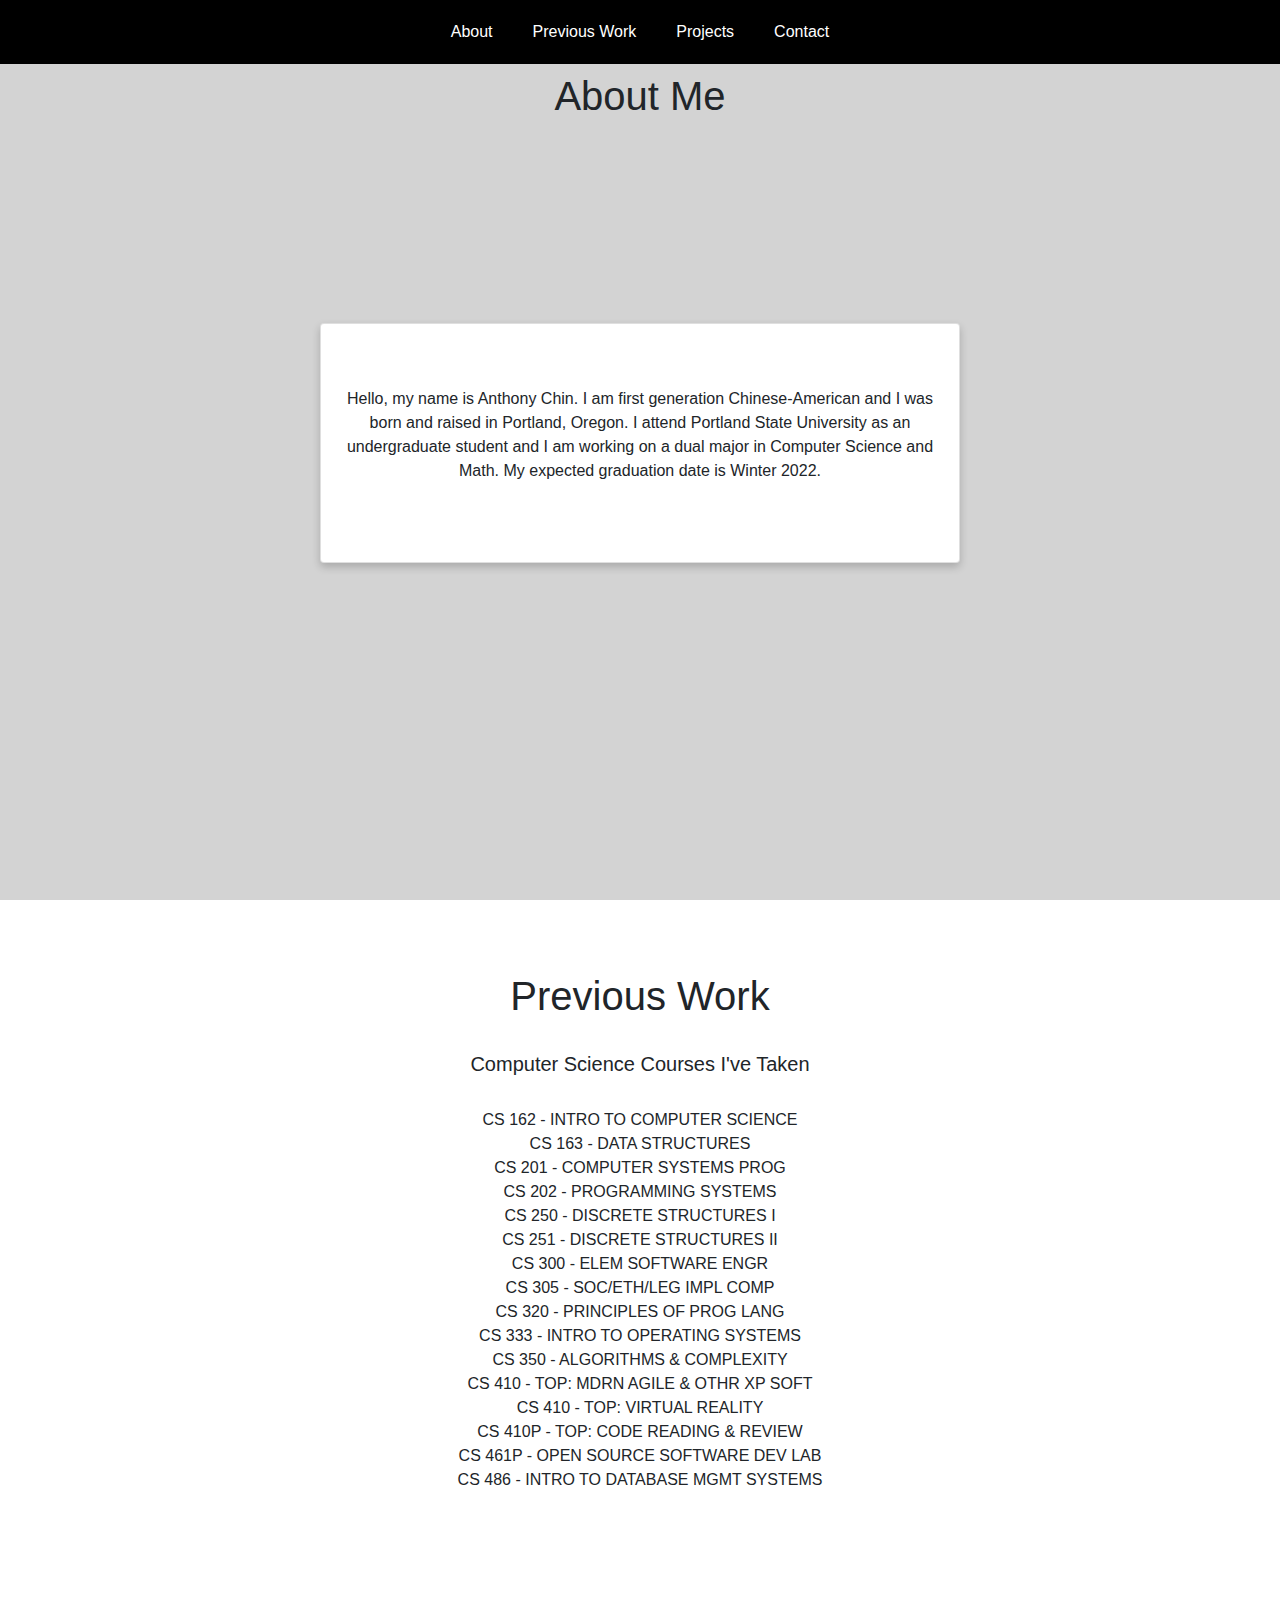
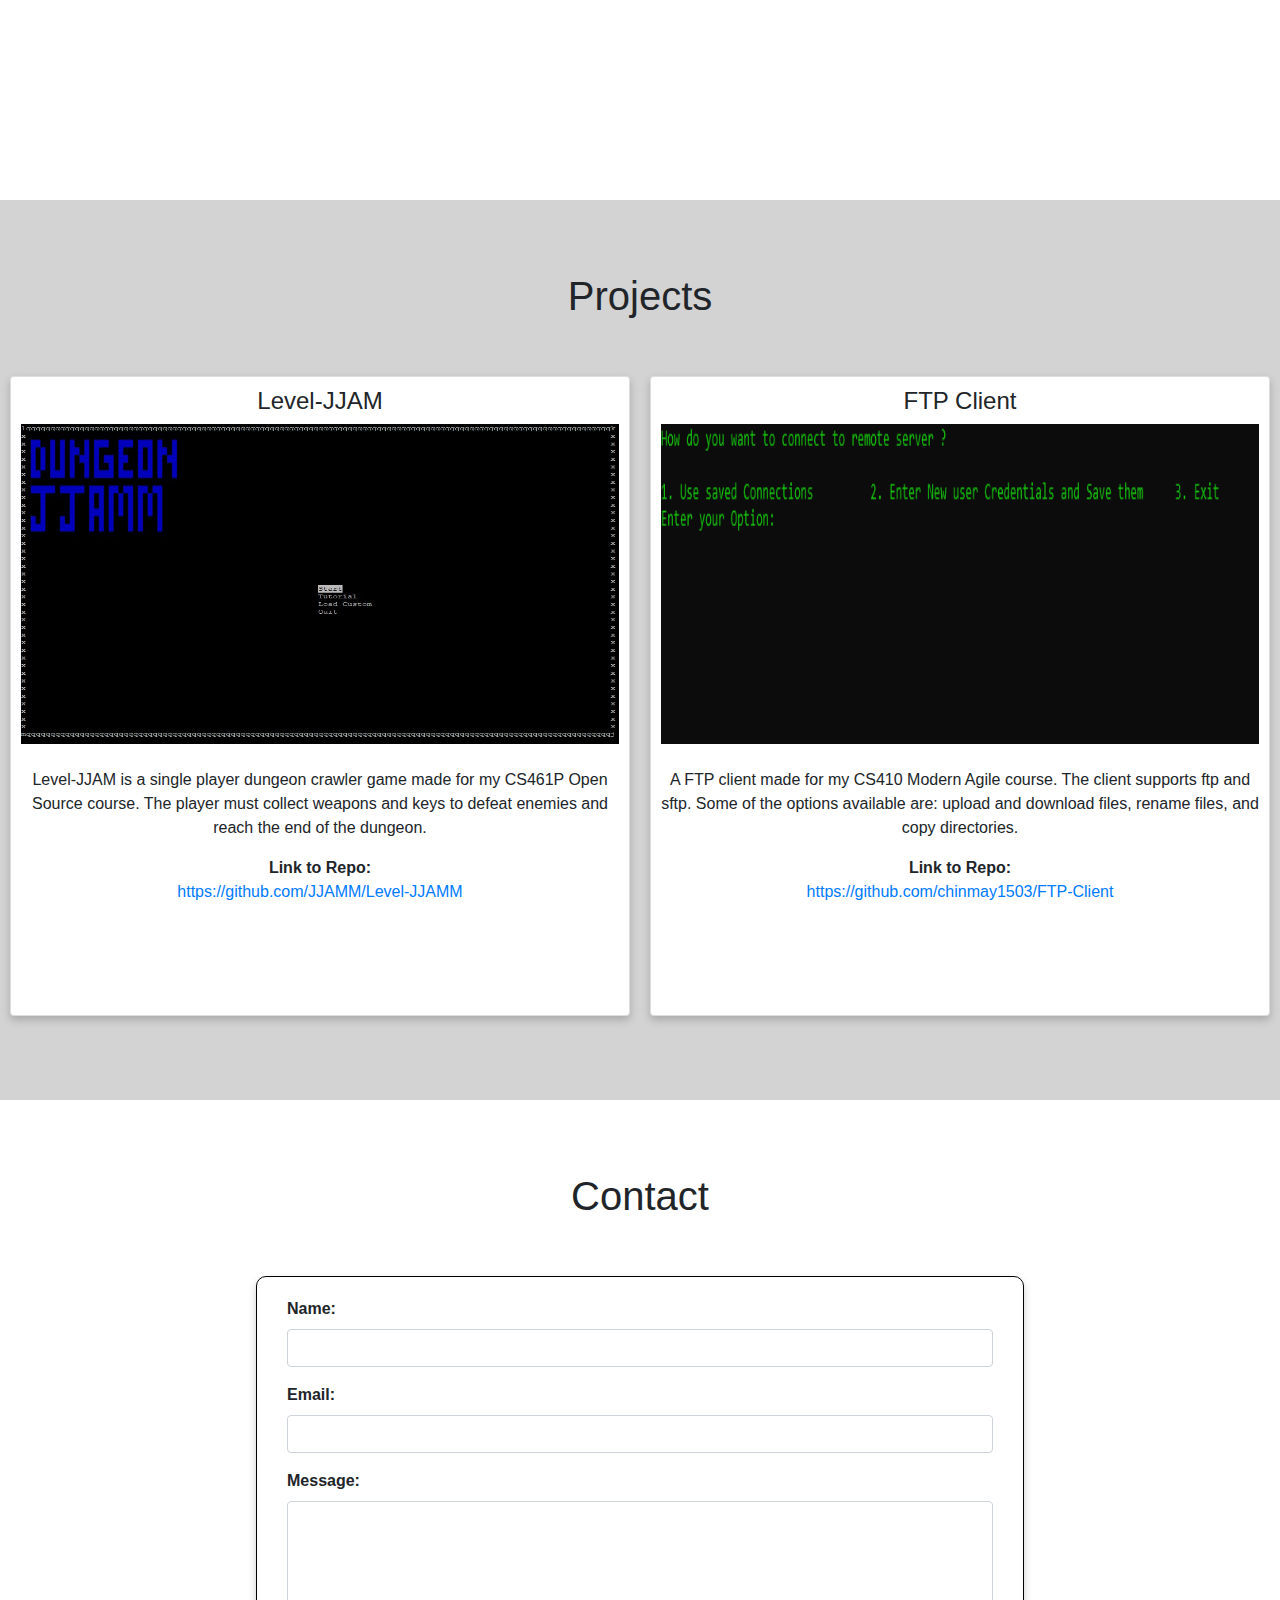
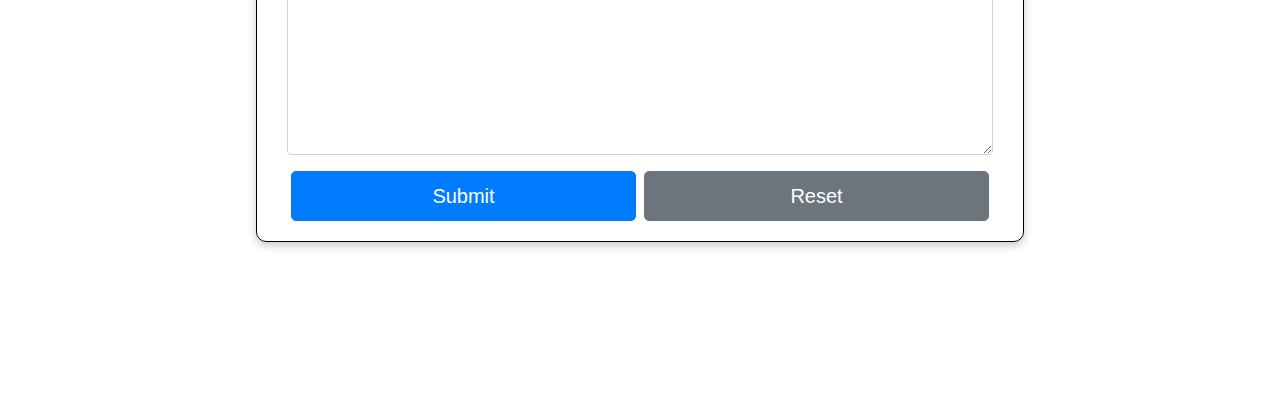
==== commit 313a6ffb: "fixed spelling error" ====
--- a/docs/index.html
+++ b/docs/index.html
@@ -75,7 +75,7 @@
                 <br>
                 <p>
                   Level-JJAM is a single player dungeon crawler game made for my CS461P Open Source course. The player must collect weapons and keys to defeat enemies 
-                  to reach the end of the dungeon.
+                  and reach the end of the dungeon.
                 </p>
                 <p class="link">Link to Repo:</p>
                 <a href="https://github.com/JJAMM/Level-JJAMM">https://github.com/JJAMM/Level-JJAMM</a>
